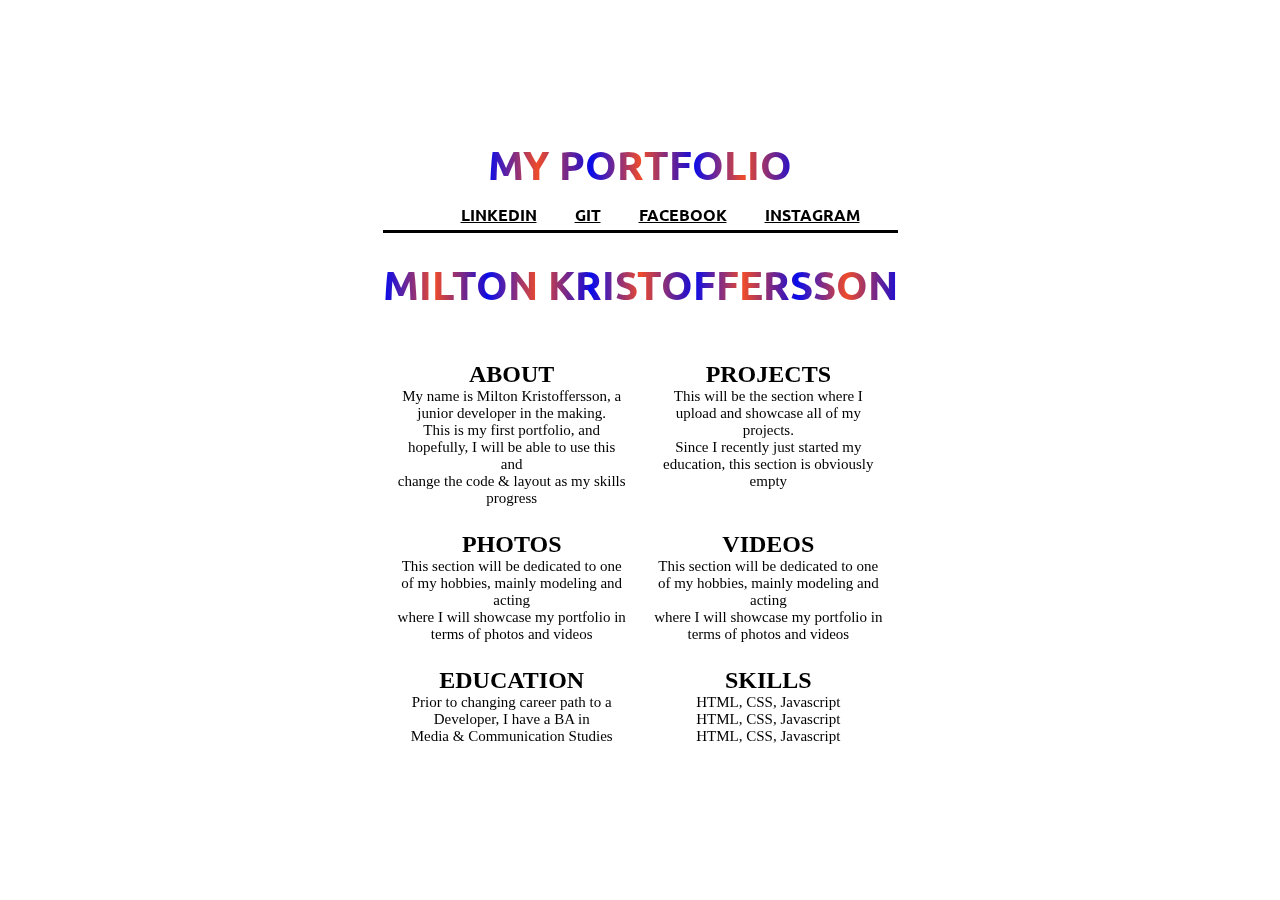
==== index.html @ 7a455edb "orginal portfolio" ====
<!DOCTYPE html>
<html lang="en">
  <head>
    <meta charset="UTF-8" />
    <meta name="viewport" content="width=device-width, initial-scale=1.0" />
    <title>PORTFOLIO</title>
    <link href="style.css" rel="stylesheet" />
  </head>
  <body>
    <header>
      <h1>MY PORTFOLIO</h1>
      <nav>
        <ul>
          <li>
            <a class="my-border" href="#page-top"> LINKEDIN </a>
          </li>
          <li>
            <a class="my-border" href="#about"> GIT </a>
          </li>
          <li>
            <a class="my-border" href="#projects"> FACEBOOK </a>
          </li>
          <li>
            <a class="my-border" href="#education"> INSTAGRAM </a>
          </li>
        </ul>
      </nav>
    </header>

    <header>
      <h1 class="my-h1">MILTON KRISTOFFERSSON</h1>
    </header>

    <!-- HÄR BÖRJAR MAIN -->
    <!-- HÄR BÖRJAR MAIN -->
    <!-- HÄR BÖRJAR MAIN -->

    <main class="test-grid">
      <section class="pseudo-section" tabindex="0">
        <!-- tabindex:0 = om man vill applicera focus style till icke-interaktiva element
          ,tex. mina sections, så måste göra dom "focusable" -->
        <h2 class="my-border">ABOUT</h2>
        <p>
          My name is Milton Kristoffersson, a junior developer in the making.
          <br />
          This is my first portfolio, and hopefully, I will be able to use this
          and <br />
          change the code & layout as my skills progress
        </p>
      </section>

      <section class="pseudo-section" tabindex="0">
        <h2 class="my-border">PROJECTS</h2>
        <p>
          This will be the section where I upload and showcase all of my
          projects. <br />
          Since I recently just started my education, this section is obviously
          empty
        </p>
      </section>

      <section class="pseudo-section" tabindex="0">
        <h2 class="my-border">PHOTOS</h2>
        <p>
          This section will be dedicated to one of my hobbies, mainly modeling
          and acting <br />
          where I will showcase my portfolio in terms of photos and videos
        </p>
      </section>

      <section class="pseudo-section" tabindex="0">
        <h2 class="my-border">VIDEOS</h2>
        <p>
          This section will be dedicated to one of my hobbies, mainly modeling
          and acting <br />
          where I will showcase my portfolio in terms of photos and videos
        </p>
      </section>

      <section class="pseudo-section" tabindex="0">
        <h2 class="my-border">EDUCATION</h2>
        <p>
          Prior to changing career path to a Developer, I have a BA in <br />
          Media & Communication Studies
        </p>
      </section>

      <section class="pseudo-section" tabindex="0">
        <h2 class="my-border">SKILLS</h2>
        <p>HTML, CSS, Javascript</p>
        <p>HTML, CSS, Javascript</p>
        <p>HTML, CSS, Javascript</p>
      </section>

      <!-- ANOTHER LAYER OF THE SAME CODE -->
      <!-- ANOTHER LAYER OF THE SAME CODE -->
      <!-- ANOTHER LAYER OF THE SAME CODE -->

      <!-- <div class="test-grid2">
        <section class="pseudo-section" tabindex="0">
          <h2 class="my-border">ABOUT</h2>
          <p>
            My name is Milton Kristoffersson, a junior developer in the making.
            <br />
            This is my first portfolio, and hopefully, I will be able to use
            this and <br />
            change the code & layout as my skills progress
          </p>
        </section>

        <section class="pseudo-section" tabindex="0">
          <h2 class="my-border">PROJECTS</h2>
          <p>
            This will be the section where I upload and showcase all of my
            projects. <br />
            Since I recently just started my education, this section is
            obviously empty
          </p>
        </section>

        <section class="pseudo-section" tabindex="0">
          <h2 class="my-border">PHOTOS</h2>
          <p>
            This section will be dedicated to one of my hobbies, mainly modeling
            and acting <br />
            where I will showcase my portfolio in terms of photos and videos
          </p>
        </section>

        <section class="pseudo-section" tabindex="0">
          <h2 class="my-border">VIDEOS</h2>
          <p>
            This section will be dedicated to one of my hobbies, mainly modeling
            and acting <br />
            where I will showcase my portfolio in terms of photos and videos
          </p>
        </section>

        <section class="pseudo-section" tabindex="0">
          <h2 class="my-border">EDUCATION</h2>
          <p>
            Prior to changing career path to a Developer, I have a BA in <br />
            Media & Communication Studies
          </p>
        </section>

        <section class="pseudo-section" tabindex="0">
          <h2 class="my-border">SKILLS</h2>
          <p>HTML, CSS, Javascript</p>
          <p>HTML, CSS, Javascript</p>
          <p>HTML, CSS, Javascript</p>
        </section>
      </div> -->

      <!-- UTKOMMENTERAD FOOTER MED PHOTO SECTION OCH LINK/SCROLLING -->
      <!-- <footer>
        <section id="photos" class="my-section testimonial-grid">
          <li>
            <a class="my-border" href="#photos"> PHOTOS </a>
          </li>
          <img src="MK1.jpeg" alt="A description of your image">
          <img src="MK2.jpeg" alt="A description of your image">
          <img src="MK3.jpeg" alt="A description of your image">
        </section>
      </footer> -->

      <!-- <section>
        <h2> PROJECTS </h2>
        <div class="container">
          <div class="tabs">
            <input type="radio" id="radio-1" name="tabs" checked />
            <label class="tab" for="radio-1">Upcoming<span class="notification">1</span></label>
            <input type="radio" id="radio-2" name="tabs" />
            <label class="tab" for="radio-2">Development</label>
            <input type="radio" id="radio-3" name="tabs" />
            <label class="tab" for="radio-3">Completed</label>
            <span class="glider"></span>
          </div>
        </div>
      </section> -->
    </main>
  </body>
</html>
---- style.css ----
@import url(https://fonts.googleapis.com/css?family=Ubuntu:400,700|Lato:400,700);

@media (max-width: 512px) {
  body header h1 {
    font-size: 20px;
  }
}

@media (max-width: 512px) {
  main section h2 {
    font-size: 15px;
  }
}

* {
  box-sizing: border-box;
  margin: 0;
  padding: auto; /* eller 0 */
}

header h1 {
  font-size: 40px;
  font-weight: 600;
  background-image: repeating-linear-gradient(
    to right,
    #0109f1,
    #ee4b2b 10%,
    #190cd3 20%
  );
  color: transparent;
  background-clip: text;
  -webkit-background-clip: text;
}

h1,
ul {
  display: flex;
  flex-direction: row;
  justify-content: space-evenly;
  padding-top: 5px;
  padding-bottom: 5px;
  border-style: solid;
  border-top: none;
  border-right: none;
  border-left: none;
}

nav ul {
  display: flex;
  flex-direction: row;
  justify-content: space-evenly;
  padding-top: 5px;
  padding-bottom: 5px;
  list-style-type: none;
}

.test-grid {
  display: grid;
  text-align: center;
  gap: 1.5rem;
  grid-template-columns: repeat(
    auto-fit,
    minmax(200px, 1fr)
  ); /* Responsiva columner, dvs när man minskar fönstret, auto-adjust based on available space. Min 200px expand equally 1fr */
  padding-block: 2rem;
  width: min(95%, 70rem);
  margin-inline: auto;
}

.test-grid p {
  font-size: 15px;
  border-color: black;
  border-right: none;
  border-left: none;
  border-width: 0.1rem;
  text-align: center;
}

.test-grid2 {
  display: grid;
  grid-template-columns: 0fr;
  grid-template-rows: 1fr;
  gap: 5%;
  padding-block: 2rem;
  margin-inline: left;
}

a,
a:hover,
a:focus,
a:active {
  outline: 0;
  color: black;
}

.pseudo-section:hover {
  cursor: pointer;
  background-color: rgba(211, 211, 211, 0.7);
  color: black;
  border-radius: 3%;
  border-color: lightslategray;
  transition-duration: 1s;
}

header {
  text-transform: uppercase;
  font-family: "Ubuntu", "Helvetica Neue", Helvetica, Arial, sans-serif;
  font-weight: 700;
  padding-top: 10px;
  padding-bottom: 10px;
}

body {
  display: grid;
  place-content: center;
  min-height: 100vh;

  /* z-index: 0;
  overflow-x: hidden;
  color: #212121;
  /* border-style: solid; ringen runt hela, samband med border radius
  border-radius: 50%;
  border-color: royalblue; */
}

body::before {
  content: "";
  position: fixed;
  top: 0;
  left: 0;
  width: 100%;
  height: 100%;
  background-image: url("https://wallpapers.com/images/hd/mobile-up-movie-house-u17zor21hd8kjm2p.jpg"),
    url("");
  background-blend-mode: lighten, screen;
  background-repeat: no-repeat;
  background-size: cover;
  background-position: center, top;
  z-index: -1;
  opacity: 0.55;
}

/* KOD FÖR ID'N PHOTOS */

/* #photos img {
  height: 300px;
  padding: 30px;
}

html {
  scroll-behavior: smooth;
} */

/* UTKOMMENTERAD FLEX, TESTAR GRID ISTÄLLET */
/* .my-section {
  display: flex; Kan också ha inline-block för att ha dom bredvid 
  flex-direction: column;
  justify-content: center;
  align-items: center;
  margin: 1rem;
  padding: 1rem; 
  position: relative;
  z-index: 1; 
  text-transform: uppercase;
  font-family: "Ubuntu", "Helvetica Neue", Helvetica, Arial, sans-serif;
  font-weight: 600; 
}  */

/* ALTERNATIV TVÅ */

/* * {
    box-sizing: border-box;
    margin:auto;
    padding: 0;
}

.my-section {
    display: flex;
    flex-direction: column;
    justify-content: center;
    align-items: center;
    margin: 5rem;
    padding: 1rem;

}

body {
    background-image: url("https://wallpapers.com/images/hd/mobile-up-movie-house-u17zor21hd8kjm2p.jpg"), url("UP.webp");
    background-repeat: no-repeat;
    background-size:cover;
    max-width: fit-content;
    max-height: fit-content;
    background-blend-mode:lighten;
    background-position:center;
    filter:blur()
} */
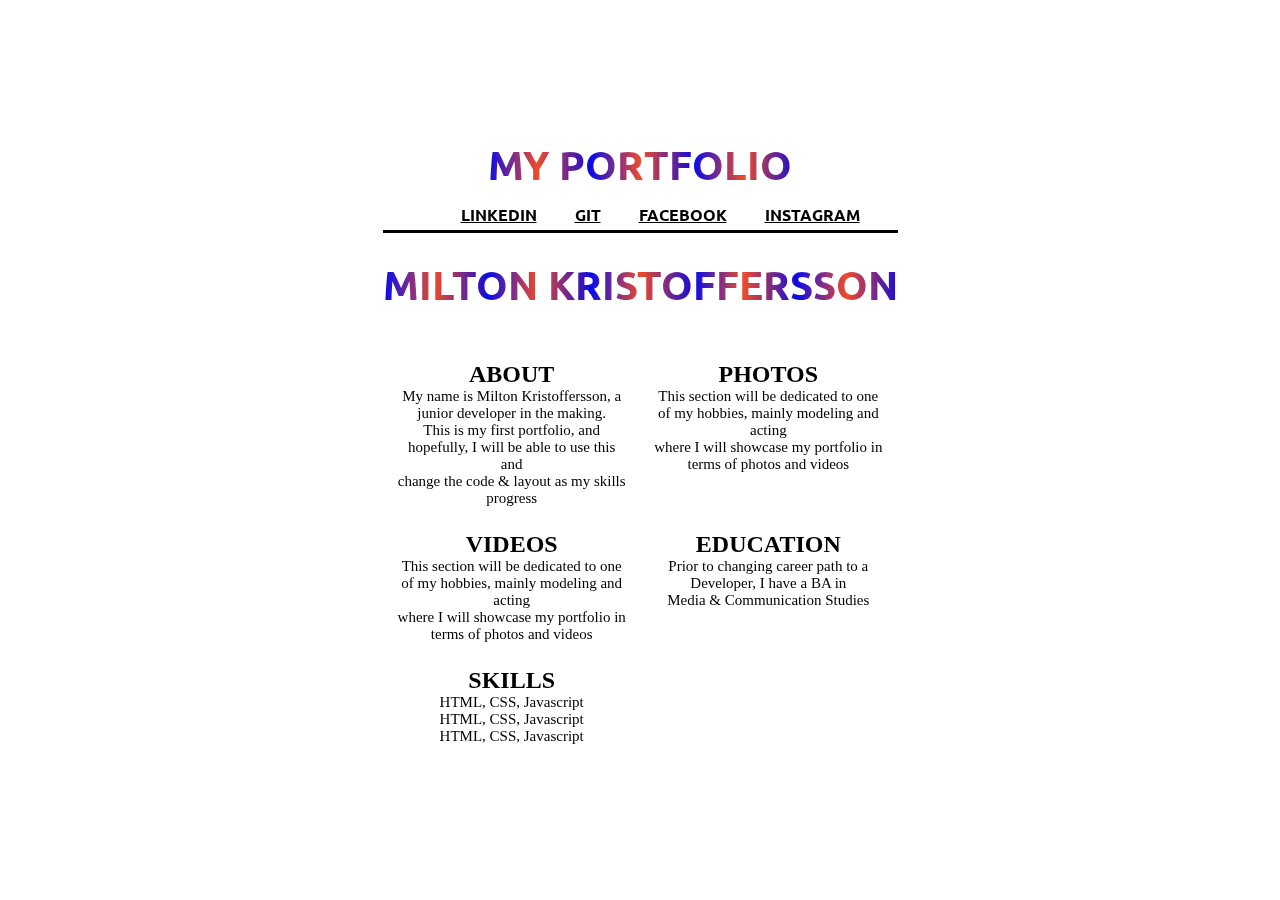
==== commit cd050d91: "removed section" ====
--- a/index.html
+++ b/index.html
@@ -49,15 +49,7 @@
         </p>
       </section>
 
-      <section class="pseudo-section" tabindex="0">
-        <h2 class="my-border">PROJECTS</h2>
-        <p>
-          This will be the section where I upload and showcase all of my
-          projects. <br />
-          Since I recently just started my education, this section is obviously
-          empty
-        </p>
-      </section>
+   
 
       <section class="pseudo-section" tabindex="0">
         <h2 class="my-border">PHOTOS</h2>
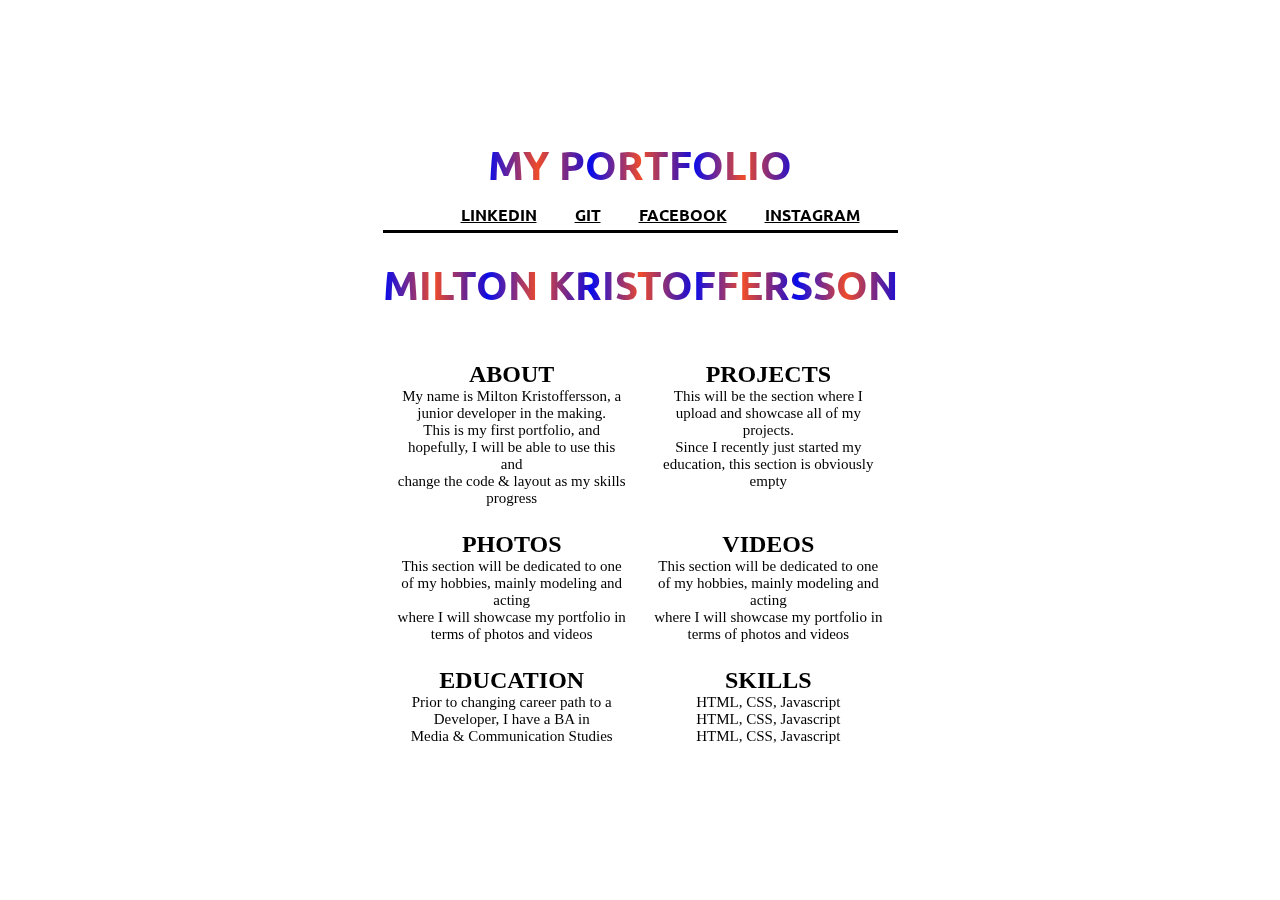
==== commit 0d4b3504: "test" ====
--- a/index.html
+++ b/index.html
@@ -26,7 +26,7 @@
         </ul>
       </nav>
     </header>
-
+<!-- ssss -->
     <header>
       <h1 class="my-h1">MILTON KRISTOFFERSSON</h1>
     </header>
@@ -49,7 +49,15 @@
         </p>
       </section>
 
-   
+      <section class="pseudo-section" tabindex="0">
+        <h2 class="my-border">PROJECTS</h2>
+        <p>
+          This will be the section where I upload and showcase all of my
+          projects. <br />
+          Since I recently just started my education, this section is obviously
+          empty
+        </p>
+      </section>
 
       <section class="pseudo-section" tabindex="0">
         <h2 class="my-border">PHOTOS</h2>
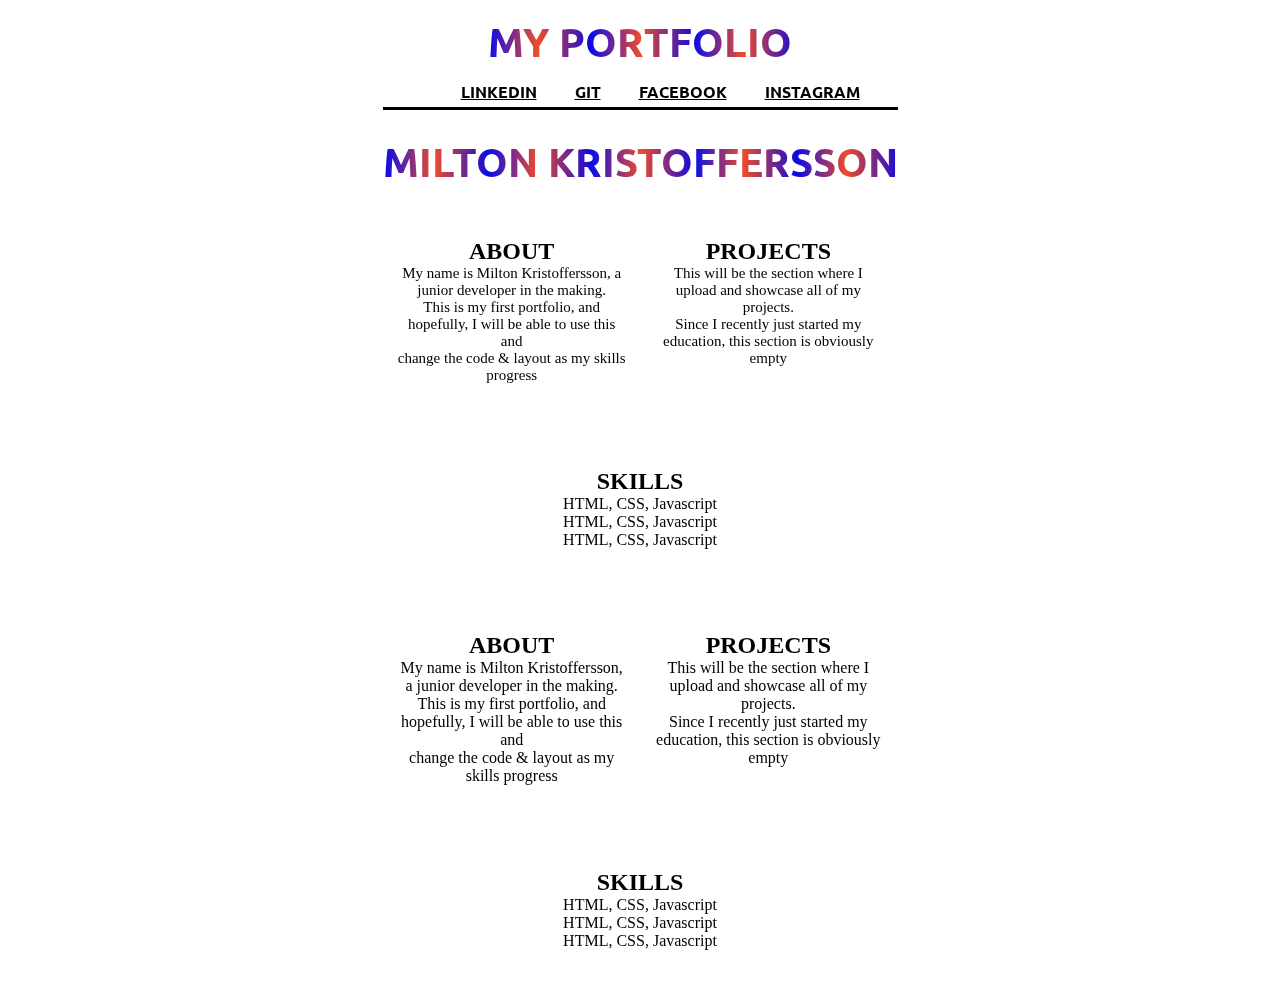
==== commit b5ff032c: "NYAFLEX" ====
--- a/index.html
+++ b/index.html
@@ -26,7 +26,7 @@
         </ul>
       </nav>
     </header>
-<!-- ssss -->
+
     <header>
       <h1 class="my-h1">MILTON KRISTOFFERSSON</h1>
     </header>
@@ -58,102 +58,53 @@
           empty
         </p>
       </section>
-
-      <section class="pseudo-section" tabindex="0">
-        <h2 class="my-border">PHOTOS</h2>
-        <p>
-          This section will be dedicated to one of my hobbies, mainly modeling
-          and acting <br />
-          where I will showcase my portfolio in terms of photos and videos
-        </p>
-      </section>
-
-      <section class="pseudo-section" tabindex="0">
-        <h2 class="my-border">VIDEOS</h2>
-        <p>
-          This section will be dedicated to one of my hobbies, mainly modeling
-          and acting <br />
-          where I will showcase my portfolio in terms of photos and videos
-        </p>
-      </section>
-
-      <section class="pseudo-section" tabindex="0">
-        <h2 class="my-border">EDUCATION</h2>
-        <p>
-          Prior to changing career path to a Developer, I have a BA in <br />
-          Media & Communication Studies
-        </p>
-      </section>
-
+    </main>
+    <div class="test-flex">
       <section class="pseudo-section" tabindex="0">
         <h2 class="my-border">SKILLS</h2>
         <p>HTML, CSS, Javascript</p>
         <p>HTML, CSS, Javascript</p>
         <p>HTML, CSS, Javascript</p>
       </section>
+    </div>
+    <!-- ANOTHER LAYER OF THE SAME CODE -->
+    <!-- ANOTHER LAYER OF THE SAME CODE -->
+    <!-- ANOTHER LAYER OF THE SAME CODE -->
 
-      <!-- ANOTHER LAYER OF THE SAME CODE -->
-      <!-- ANOTHER LAYER OF THE SAME CODE -->
-      <!-- ANOTHER LAYER OF THE SAME CODE -->
+    <div class="test-grid2">
+      <section class="pseudo-section" tabindex="0">
+        <h2 class="my-border">ABOUT</h2>
+        <p>
+          My name is Milton Kristoffersson, a junior developer in the making.
+          <br />
+          This is my first portfolio, and hopefully, I will be able to use this
+          and <br />
+          change the code & layout as my skills progress
+        </p>
+      </section>
 
-      <!-- <div class="test-grid2">
-        <section class="pseudo-section" tabindex="0">
-          <h2 class="my-border">ABOUT</h2>
-          <p>
-            My name is Milton Kristoffersson, a junior developer in the making.
-            <br />
-            This is my first portfolio, and hopefully, I will be able to use
-            this and <br />
-            change the code & layout as my skills progress
-          </p>
-        </section>
+      <section class="pseudo-section" tabindex="0">
+        <h2 class="my-border">PROJECTS</h2>
+        <p>
+          This will be the section where I upload and showcase all of my
+          projects. <br />
+          Since I recently just started my education, this section is obviously
+          empty
+        </p>
+      </section>
+    </div>
 
-        <section class="pseudo-section" tabindex="0">
-          <h2 class="my-border">PROJECTS</h2>
-          <p>
-            This will be the section where I upload and showcase all of my
-            projects. <br />
-            Since I recently just started my education, this section is
-            obviously empty
-          </p>
-        </section>
+    <div class="test-flex">
+      <section class="pseudo-section" tabindex="0">
+        <h2 class="my-border">SKILLS</h2>
+        <p>HTML, CSS, Javascript</p>
+        <p>HTML, CSS, Javascript</p>
+        <p>HTML, CSS, Javascript</p>
+      </section>
+    </div>
 
-        <section class="pseudo-section" tabindex="0">
-          <h2 class="my-border">PHOTOS</h2>
-          <p>
-            This section will be dedicated to one of my hobbies, mainly modeling
-            and acting <br />
-            where I will showcase my portfolio in terms of photos and videos
-          </p>
-        </section>
-
-        <section class="pseudo-section" tabindex="0">
-          <h2 class="my-border">VIDEOS</h2>
-          <p>
-            This section will be dedicated to one of my hobbies, mainly modeling
-            and acting <br />
-            where I will showcase my portfolio in terms of photos and videos
-          </p>
-        </section>
-
-        <section class="pseudo-section" tabindex="0">
-          <h2 class="my-border">EDUCATION</h2>
-          <p>
-            Prior to changing career path to a Developer, I have a BA in <br />
-            Media & Communication Studies
-          </p>
-        </section>
-
-        <section class="pseudo-section" tabindex="0">
-          <h2 class="my-border">SKILLS</h2>
-          <p>HTML, CSS, Javascript</p>
-          <p>HTML, CSS, Javascript</p>
-          <p>HTML, CSS, Javascript</p>
-        </section>
-      </div> -->
-
-      <!-- UTKOMMENTERAD FOOTER MED PHOTO SECTION OCH LINK/SCROLLING -->
-      <!-- <footer>
+    <!-- UTKOMMENTERAD FOOTER MED PHOTO SECTION OCH LINK/SCROLLING -->
+    <!-- <footer>
         <section id="photos" class="my-section testimonial-grid">
           <li>
             <a class="my-border" href="#photos"> PHOTOS </a>
@@ -164,20 +115,6 @@
         </section>
       </footer> -->
 
-      <!-- <section>
-        <h2> PROJECTS </h2>
-        <div class="container">
-          <div class="tabs">
-            <input type="radio" id="radio-1" name="tabs" checked />
-            <label class="tab" for="radio-1">Upcoming<span class="notification">1</span></label>
-            <input type="radio" id="radio-2" name="tabs" />
-            <label class="tab" for="radio-2">Development</label>
-            <input type="radio" id="radio-3" name="tabs" />
-            <label class="tab" for="radio-3">Completed</label>
-            <span class="glider"></span>
-          </div>
-        </div>
-      </section> -->
-    </main>
+
   </body>
 </html>
--- a/style.css
+++ b/style.css
@@ -77,12 +77,24 @@
 }
 
 .test-grid2 {
-  display: grid;
-  grid-template-columns: 0fr;
-  grid-template-rows: 1fr;
-  gap: 5%;
-  padding-block: 2rem;
-  margin-inline: left;
+    display: grid;
+    text-align: center;
+    gap: 1.5rem;
+    grid-template-columns: repeat(
+      auto-fit,
+      minmax(200px, 1fr)
+    ); /* Responsiva columner, dvs när man minskar fönstret, auto-adjust based on available space. Min 200px expand equally 1fr */
+    padding-block: 2rem;
+    width: min(95%, 70rem);
+    margin-inline: auto;
+}
+
+.test-flex {
+    display:flex;
+    justify-content: center;
+    align-items: center;
+    text-align: center;
+    margin: 10%;
 }
 
 a,
@@ -193,4 +205,4 @@
     background-blend-mode:lighten;
     background-position:center;
     filter:blur()
-} */
+} */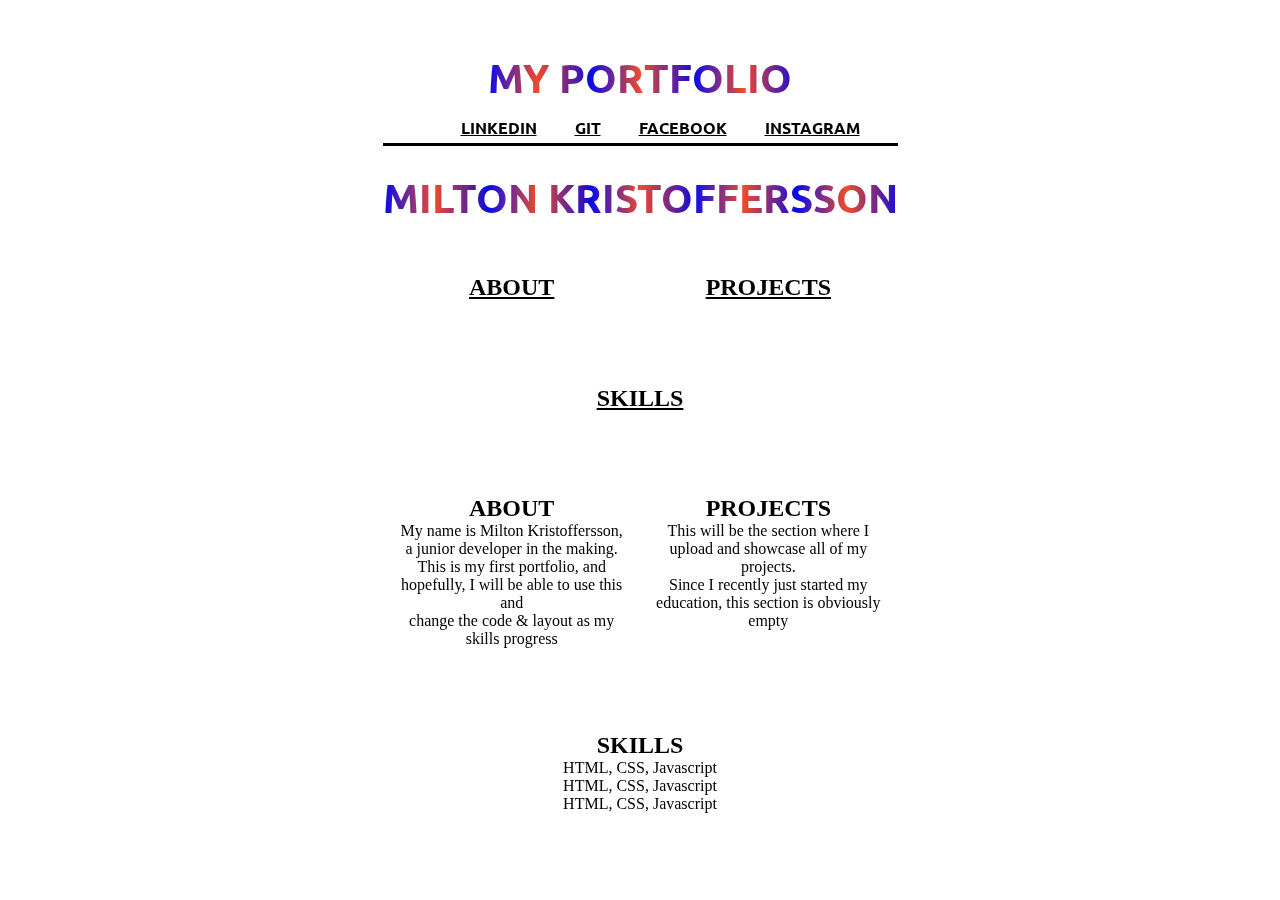
==== commit 8a699db5: "ORIGINAL" ====
--- a/index.html
+++ b/index.html
@@ -6,22 +6,47 @@
     <title>PORTFOLIO</title>
     <link href="style.css" rel="stylesheet" />
   </head>
+
   <body>
     <header>
       <h1>MY PORTFOLIO</h1>
       <nav>
         <ul>
           <li>
-            <a class="my-border" href="#page-top"> LINKEDIN </a>
+            <a
+              class="my-border"
+              href="https://www.linkedin.com/in/milton-kristoffersson90"
+              target="_blank"
+            >
+              LINKEDIN
+            </a>
           </li>
           <li>
-            <a class="my-border" href="#about"> GIT </a>
+            <a
+              class="my-border"
+              href="https://github.com/Milton3000"
+              target="_blank"
+            >
+              GIT
+            </a>
           </li>
           <li>
-            <a class="my-border" href="#projects"> FACEBOOK </a>
+            <a
+              class="my-border"
+              href="https://www.facebook.com"
+              target="_blank"
+            >
+              FACEBOOK
+            </a>
           </li>
           <li>
-            <a class="my-border" href="#education"> INSTAGRAM </a>
+            <a
+              class="my-border"
+              href="https://www.instagram.com/miltonkristoffersson"
+              target="_blank"
+            >
+              INSTAGRAM
+            </a>
           </li>
         </ul>
       </nav>
@@ -36,9 +61,43 @@
     <!-- HÄR BÖRJAR MAIN -->
 
     <main class="test-grid">
-      <section class="pseudo-section" tabindex="0">
+      <section id="ABOUT" class="pseudo-section" tabindex="0">
         <!-- tabindex:0 = om man vill applicera focus style till icke-interaktiva element
           ,tex. mina sections, så måste göra dom "focusable" -->
+        <h2 class="my-border">
+          <a class="my-border" href="#targetSection">ABOUT</a>
+        </h2>
+
+        <!-- <p class="grid-background1"></p> -->
+      </section>
+
+      <section id="PROJECTS" class="pseudo-section" tabindex="0">
+        <h2 class="my-border">
+          <a class="my-border" href="#targetProjects">PROJECTS</a>
+        </h2>
+
+        <!-- <p class="grid-background1"></p> -->
+      </section>
+    </main>
+    <div class="test-flex">
+      <section id="SKILLS" class="pseudo-section" tabindex="0">
+        <h2 class="my-border">
+          <a class="my-border" href="#targetSkills">SKILLS</a>
+        </h2>
+      </section>
+    </div>
+
+    <div class="grid-background">
+      <div class="grid-row">
+        <!-- INGET HÄR ATM -->
+      </div>
+    </div>
+    <!-- ANOTHER LAYER OF THE SAME CODE -->
+    <!-- ANOTHER LAYER OF THE SAME CODE -->
+    <!-- ANOTHER LAYER OF THE SAME CODE -->
+
+    <div class="test-grid2">
+      <section id="targetSection" class="pseudo-section" tabindex="0">
         <h2 class="my-border">ABOUT</h2>
         <p>
           My name is Milton Kristoffersson, a junior developer in the making.
@@ -49,41 +108,7 @@
         </p>
       </section>
 
-      <section class="pseudo-section" tabindex="0">
-        <h2 class="my-border">PROJECTS</h2>
-        <p>
-          This will be the section where I upload and showcase all of my
-          projects. <br />
-          Since I recently just started my education, this section is obviously
-          empty
-        </p>
-      </section>
-    </main>
-    <div class="test-flex">
-      <section class="pseudo-section" tabindex="0">
-        <h2 class="my-border">SKILLS</h2>
-        <p>HTML, CSS, Javascript</p>
-        <p>HTML, CSS, Javascript</p>
-        <p>HTML, CSS, Javascript</p>
-      </section>
-    </div>
-    <!-- ANOTHER LAYER OF THE SAME CODE -->
-    <!-- ANOTHER LAYER OF THE SAME CODE -->
-    <!-- ANOTHER LAYER OF THE SAME CODE -->
-
-    <div class="test-grid2">
-      <section class="pseudo-section" tabindex="0">
-        <h2 class="my-border">ABOUT</h2>
-        <p>
-          My name is Milton Kristoffersson, a junior developer in the making.
-          <br />
-          This is my first portfolio, and hopefully, I will be able to use this
-          and <br />
-          change the code & layout as my skills progress
-        </p>
-      </section>
-
-      <section class="pseudo-section" tabindex="0">
+      <section id="targetProjects" class="pseudo-section" tabindex="0">
         <h2 class="my-border">PROJECTS</h2>
         <p>
           This will be the section where I upload and showcase all of my
@@ -95,7 +120,7 @@
     </div>
 
     <div class="test-flex">
-      <section class="pseudo-section" tabindex="0">
+      <section id="targetSkills" class="pseudo-section" tabindex="0">
         <h2 class="my-border">SKILLS</h2>
         <p>HTML, CSS, Javascript</p>
         <p>HTML, CSS, Javascript</p>
@@ -114,7 +139,5 @@
           <img src="MK3.jpeg" alt="A description of your image">
         </section>
       </footer> -->
-
-
   </body>
 </html>
--- a/style.css
+++ b/style.css
@@ -2,14 +2,32 @@
 
 @media (max-width: 512px) {
   body header h1 {
-    font-size: 20px;
+    font-size: 25px;
   }
 }
 
 @media (max-width: 512px) {
-  main section h2 {
+  main section h2, h2 {
     font-size: 15px;
   }
+}
+
+@media (max-width: 512px) {
+  ul {
+    font-size: 10px;
+  }
+}
+
+/* @media screen and (max-width: 512px) {
+  .grid-background {
+    padding: 50px; 
+    background-size: contain;
+  }
+} */
+
+
+html {
+  scroll-behavior: smooth;
 }
 
 * {
@@ -77,24 +95,24 @@
 }
 
 .test-grid2 {
-    display: grid;
-    text-align: center;
-    gap: 1.5rem;
-    grid-template-columns: repeat(
-      auto-fit,
-      minmax(200px, 1fr)
-    ); /* Responsiva columner, dvs när man minskar fönstret, auto-adjust based on available space. Min 200px expand equally 1fr */
-    padding-block: 2rem;
-    width: min(95%, 70rem);
-    margin-inline: auto;
+  display: grid;
+  text-align: center;
+  gap: 1.5rem;
+  grid-template-columns: repeat(
+    auto-fit,
+    minmax(200px, 1fr)
+  ); 
+  padding-block: 2rem;
+  width: min(95%, 70rem);
+  margin-inline: auto;
 }
 
 .test-flex {
-    display:flex;
-    justify-content: center;
-    align-items: center;
-    text-align: center;
-    margin: 10%;
+  display: flex;
+  justify-content: center;
+  align-items: center;
+  text-align: center;
+  margin: 10%;
 }
 
 a,
@@ -107,11 +125,7 @@
 
 .pseudo-section:hover {
   cursor: pointer;
-  background-color: rgba(211, 211, 211, 0.7);
   color: black;
-  border-radius: 3%;
-  border-color: lightslategray;
-  transition-duration: 1s;
 }
 
 header {
@@ -152,6 +166,32 @@
   opacity: 0.55;
 }
 
+/* BAKGRUNDEN FRAMFÖR BILDEN */
+
+/* .grid-background {
+  background-image: url("https://wallpapers.com/images/hd/mobile-up-movie-house-u17zor21hd8kjm2p.jpg");
+  background-position: cover;
+  background-color: #f0f0f0;
+  padding: 200px;
+  opacity: 0.5;
+  border-radius: 20%;
+} */
+
+.grid-row {
+  display: grid;
+  grid-template-columns: repeat(auto-fit, minmax(200px, 1fr));
+  gap: 20px;
+}
+
+/* .grid-background1 {
+  background-image: url("https://wallpapers.com/images/hd/mobile-up-movie-house-u17zor21hd8kjm2p.jpg");
+  background-position: cover;
+  background-color: #f0f0f0; 
+  padding: 10px;
+  opacity: 0.5;
+  border-radius: 10%;
+} */
+
 /* KOD FÖR ID'N PHOTOS */
 
 /* #photos img {
@@ -161,7 +201,7 @@
 
 html {
   scroll-behavior: smooth;
-} */
+} 
 
 /* UTKOMMENTERAD FLEX, TESTAR GRID ISTÄLLET */
 /* .my-section {
@@ -205,4 +245,4 @@
     background-blend-mode:lighten;
     background-position:center;
     filter:blur()
-} */+} */
